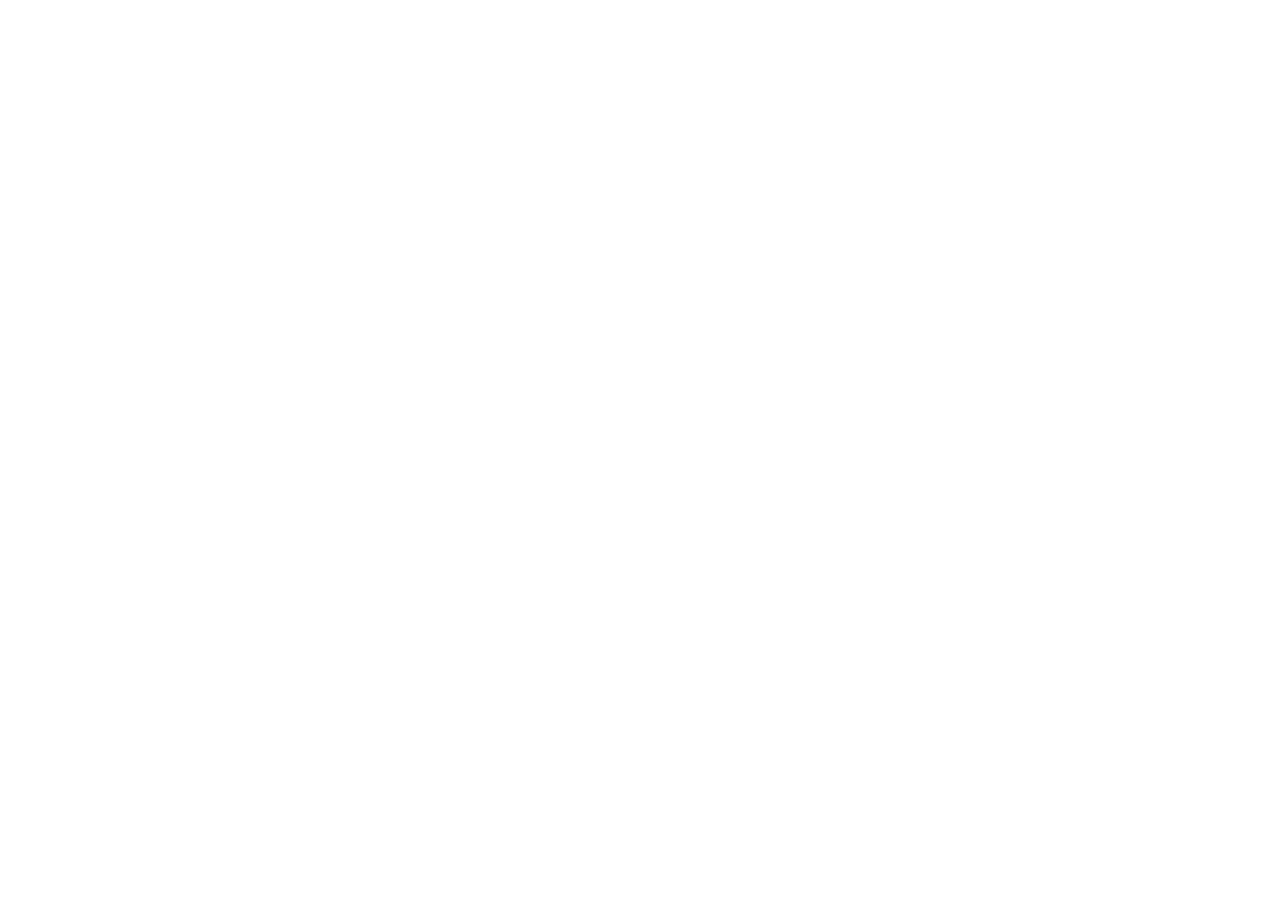
==== clientSide/index.html @ c69e5c6a "file update" ====
﻿<!DOCTYPE html>

<html lang="en" xmlns="http://www.w3.org/1999/xhtml">
<head>
    <meta charset="utf-8" />
    <title></title>
</head>
<body>

<script src="https://code.jquery.com/jquery-3.6.1.min.js"
            integrity="sha256-o88AwQnZB+VDvE9tvIXrMQaPlFFSUTR+nldQm1LuPXQ="
            crossorigin="anonymous"></script>

   
<script>
    googleApi = "https://www.googleapis.com/books/v1/volumes?filter=paid-ebooks&maxResults=40&q=subject:fiction&key=AIzaSyCwCGOio38wHHVtold0dxq3NkDM8Cd7uUQ"

    // JavaScript source code
    function ajaxCall(method, api, data, successCB, errorCB) {
        $.ajax({
            type: method,
            url: api,
            data: data,
            cache: false,
            contentType: "application/json",
            dataType: "json",
            success: successCB,
            error: errorCB
        });
    }
    function ajaxCallSync(method, api, data, successCB, errorCB) {
        $.ajax({
            type: method,
            url: api,
            data: data,
            cache: false,
            async: false,
            contentType: "application/json",
            dataType: "json",
            success: successCB,
            error: errorCB
        });
    }
    ajaxCall("GET", googleApi, null, successCB, errorCB);

    function successCB(data) { console.log(data) }
    function errorCB(err) { console.log(err) } 
</script>
</body>



</html>
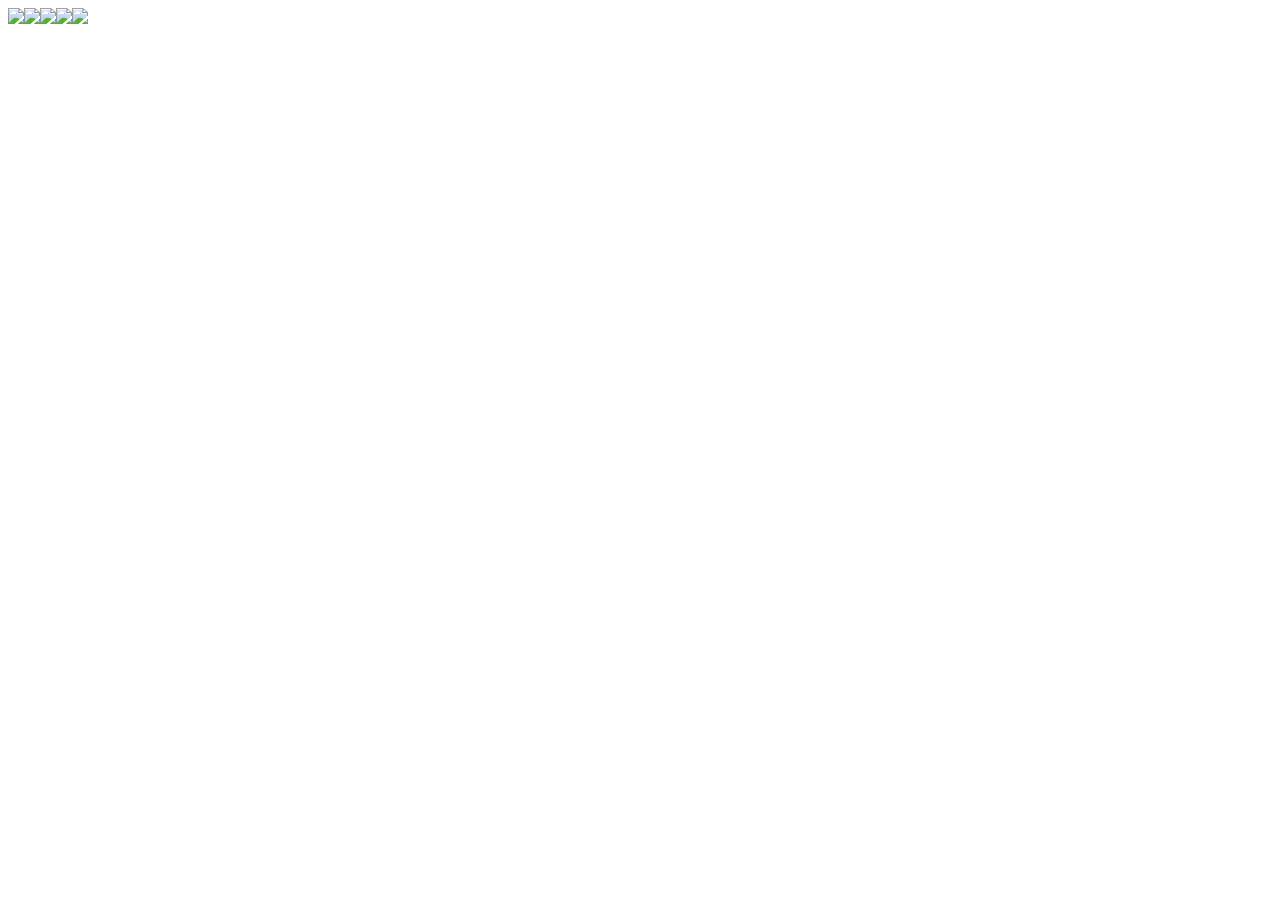
==== commit b5b534f4: "add books & consistent code" ====
--- a/clientSide/index.html
+++ b/clientSide/index.html
@@ -6,14 +6,15 @@
     <title></title>
 </head>
 <body>
-
+    <div id="books"></div>
 <script src="https://code.jquery.com/jquery-3.6.1.min.js"
             integrity="sha256-o88AwQnZB+VDvE9tvIXrMQaPlFFSUTR+nldQm1LuPXQ="
             crossorigin="anonymous"></script>
-
+<script src="data/data.js"></script>
    
 <script>
-    googleApi = "https://www.googleapis.com/books/v1/volumes?filter=paid-ebooks&maxResults=40&q=subject:fiction&key=AIzaSyCwCGOio38wHHVtold0dxq3NkDM8Cd7uUQ"
+    googleApiFictionBooks = "https://www.googleapis.com/books/v1/volumes?filter=ebooks&maxResults=10&q=subject:fiction&key=AIzaSyCwCGOio38wHHVtold0dxq3NkDM8Cd7uUQ"
+    allBooks = [];
 
     // JavaScript source code
     function ajaxCall(method, api, data, successCB, errorCB) {
@@ -41,10 +42,120 @@
             error: errorCB
         });
     }
-    ajaxCall("GET", googleApi, null, successCB, errorCB);
+   // ajaxCallSync("GET", "https://www.googleapis.com/books/v1/volumes?printType=books&maxResults=20&q=harrypotter&key=AIzaSyCwCGOio38wHHVtold0dxq3NkDM8Cd7uUQ", null, successCB, errorCB);
 
-    function successCB(data) { console.log(data) }
+    ////drama books
+    //ajaxCallSync("GET", "https://www.googleapis.com/books/v1/volumes?filter=ebooks&maxResults=10&q=subject:drama&key=AIzaSyCwCGOio38wHHVtold0dxq3NkDM8Cd7uUQ", null, successCB, errorCB);
+
+    ////science fiction
+    //ajaxCallSync("GET", "https://www.googleapis.com/books/v1/volumes?filter=ebooks&maxResults=10&q=subject:Sciencefiction&key=AIzaSyCwCGOio38wHHVtold0dxq3NkDM8Cd7uUQ", null, successCB, errorCB);
+
+    var bookAPI = "https://localhost:7225/api/Books";
+    var authors = [];
+    function y(data) {
+        var newBook;
+        allBooks = [];
+        (data).forEach((book) => {
+            console.log(book.volumeInfo.title);
+            if (book.volumeInfo.title == "הארי פוטר ואוצרות המוות" || book.volumeInfo.title == "‏هيرى پوٹر اور رازوں کا کمره :‏") { }
+            else {
+                if (book.volumeInfo.ratingsCount == undefined) {
+                    if (book.volumeInfo.averageRating == undefined) {
+                        newBook = {
+                            "id": 0,
+                            "title": book.volumeInfo.title,
+                            "subTitle": "",
+                            "isEbook": 0,
+                            "isActive": 1,
+                            "isAvailable": 1,
+                            "category": joinWithAnd(book.volumeInfo.categories),
+                            "smallThumbnail": book.volumeInfo.imageLinks.smallThumbnail,
+                            "thumbnail": book.volumeInfo.imageLinks.thumbnail,
+                            "numOfPages": book.volumeInfo.pageCount,
+                            "description": book.volumeInfo.description,
+                            "previewLink": book.volumeInfo.previewLink,
+                            "publishDate": book.volumeInfo.publishedDate,
+                            "firstAuthorName": (book.volumeInfo.authors)[0],
+                            "secondAuthorName": (book.volumeInfo.authors)[1],
+                            "numOfReviews": 0,
+                            "rating": 0,
+                            "textSnippet": book.searchInfo.textSnippet
+                        }
+                    }
+                    else {
+                        newBook = {
+                            "id": 0,
+                            "title": book.volumeInfo.title,
+                            "subTitle": "",
+                            "isEbook": 0,
+                            "isActive": 1,
+                            "isAvailable": 1,
+                            "category": joinWithAnd(book.volumeInfo.categories),
+                            "smallThumbnail": book.volumeInfo.imageLinks.smallThumbnail,
+                            "thumbnail": book.volumeInfo.imageLinks.thumbnail,
+                            "numOfPages": book.volumeInfo.pageCount,
+                            "description": book.volumeInfo.description,
+                            "previewLink": book.volumeInfo.previewLink,
+                            "publishDate": book.volumeInfo.publishedDate,
+                            "firstAuthorName": (book.volumeInfo.authors)[0],
+                            "secondAuthorName": (book.volumeInfo.authors)[1],
+                            "numOfReviews": 0,
+                            "rating": book.volumeInfo.averageRating,
+                            "textSnippet": book.searchInfo.textSnippet
+                        }
+                    }
+                }
+                else {
+                    newBook = {
+                        "id": 0,
+                        "title": book.volumeInfo.title,
+                        "subTitle": "",
+                        "isEbook": 0,
+                        "isActive": 1,
+                        "isAvailable": 1,
+                        "category": joinWithAnd(book.volumeInfo.categories),
+                        "smallThumbnail": book.volumeInfo.imageLinks.smallThumbnail,
+                        "thumbnail": book.volumeInfo.imageLinks.thumbnail,
+                        "numOfPages": book.volumeInfo.pageCount,
+                        "description": book.volumeInfo.description,
+                        "previewLink": book.volumeInfo.previewLink,
+                        "publishDate": book.volumeInfo.publishedDate,
+                        "firstAuthorName": (book.volumeInfo.authors)[0],
+                        "secondAuthorName": (book.volumeInfo.authors)[1],
+                        "numOfReviews": book.volumeInfo.ratingsCount,
+                        "rating": book.volumeInfo.averageRating,
+                        "textSnippet": book.searchInfo.textSnippet
+                    }
+                }
+                if (newBook.secondAuthorName == undefined) {newBook.secondAuthorName = null }
+                console.log(newBook)
+                allBooks.push(newBook);
+                authors.push(newBook.firstAuthorName);
+                authors.push(newBook.secondAuthorName);
+                document.getElementById('books').innerHTML += "<img src='" + newBook.smallThumbnail + "'>"
+                //ajaxCallSync("POST", "https://localhost:7225/api/Books" + "/AddNewBook", JSON.stringify(newBook), ss, er);
+            }
+        })
+        console.log(allBooks)
+        console.log(authors)
+    }
+    y(eBooks)
     function errorCB(err) { console.log(err) } 
+
+    function ss(s) {console.log(s) }
+    function er(r) { console.log(r) }
+
+    function joinWithAnd(array) {
+        if (array.length == 0) {
+            return '';
+        } else if (array.length == 1) {
+            return array[0];
+        } else if (array.length == 2) {
+            return array.join(' and ');
+        } else {
+            return array.slice(0, -1).join(', ') + ', and ' + array[array.length - 1];
+        }
+    }
 </script>
 </body>
 
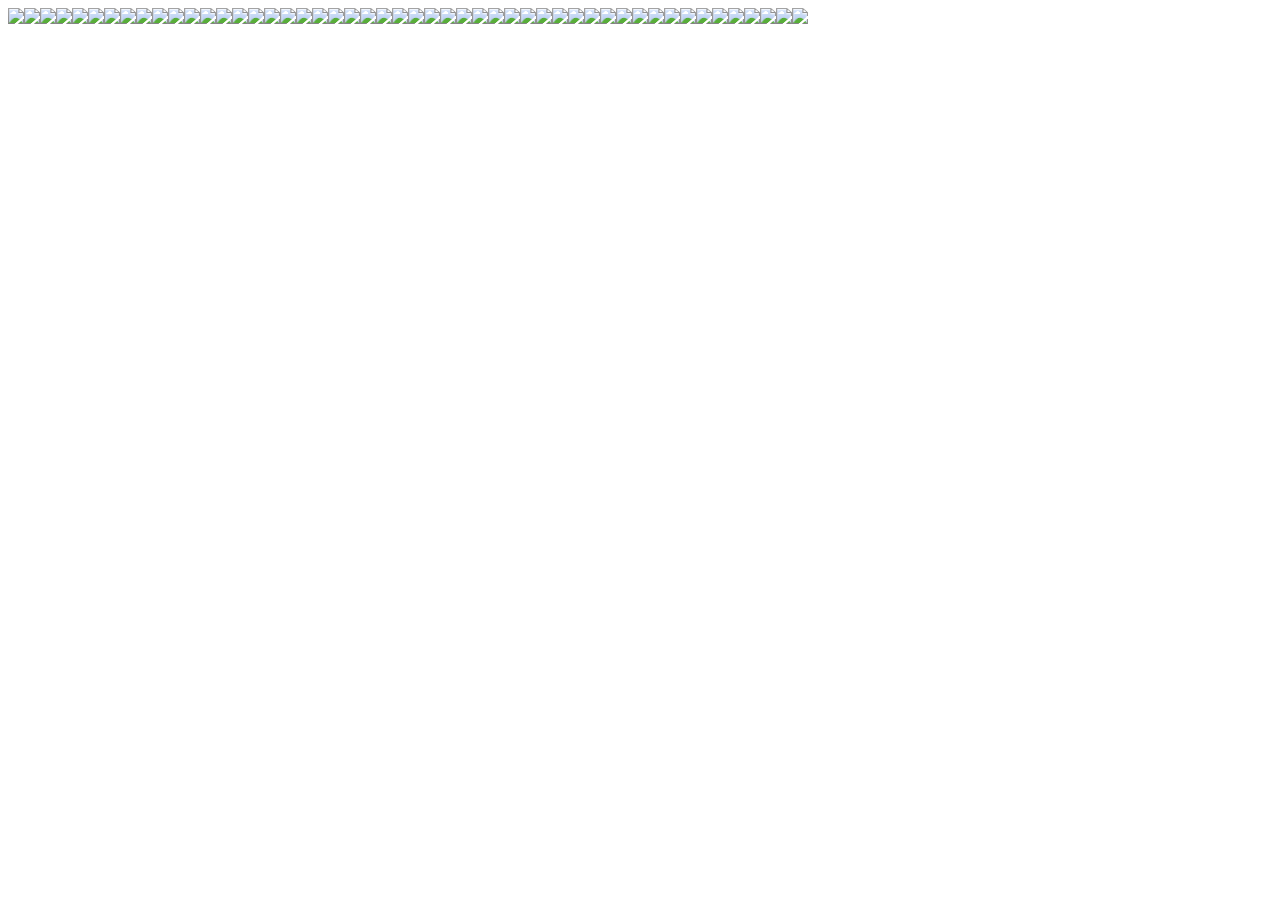
==== commit c1c8f925: "subtitle" ====
--- a/clientSide/index.html
+++ b/clientSide/index.html
@@ -64,7 +64,7 @@
                         newBook = {
                             "id": 0,
                             "title": book.volumeInfo.title,
-                            "subTitle": "",
+                            "subTitle": book.volumeInfo.subTitle,
                             "isEbook": 0,
                             "isActive": 1,
                             "isAvailable": 1,
@@ -86,7 +86,7 @@
                         newBook = {
                             "id": 0,
                             "title": book.volumeInfo.title,
-                            "subTitle": "",
+                            "subTitle": book.volumeInfo.subTitle,
                             "isEbook": 0,
                             "isActive": 1,
                             "isAvailable": 1,
@@ -109,7 +109,7 @@
                     newBook = {
                         "id": 0,
                         "title": book.volumeInfo.title,
-                        "subTitle": "",
+                        "subTitle": book.volumeInfo.subTitle,
                         "isEbook": 0,
                         "isActive": 1,
                         "isAvailable": 1,
@@ -128,6 +128,7 @@
                     }
                 }
                 if (newBook.secondAuthorName == undefined) {newBook.secondAuthorName = null }
+                if (newBook.subTitle == undefined) {newBook.subTitle = "" }
                 console.log(newBook)
                 allBooks.push(newBook);
                 authors.push(newBook.firstAuthorName);
@@ -139,7 +140,7 @@
         console.log(allBooks)
         console.log(authors)
     }
-    y(eBooks)
+    y(books)
     function errorCB(err) { console.log(err) } 
 
     function ss(s) {console.log(s) }
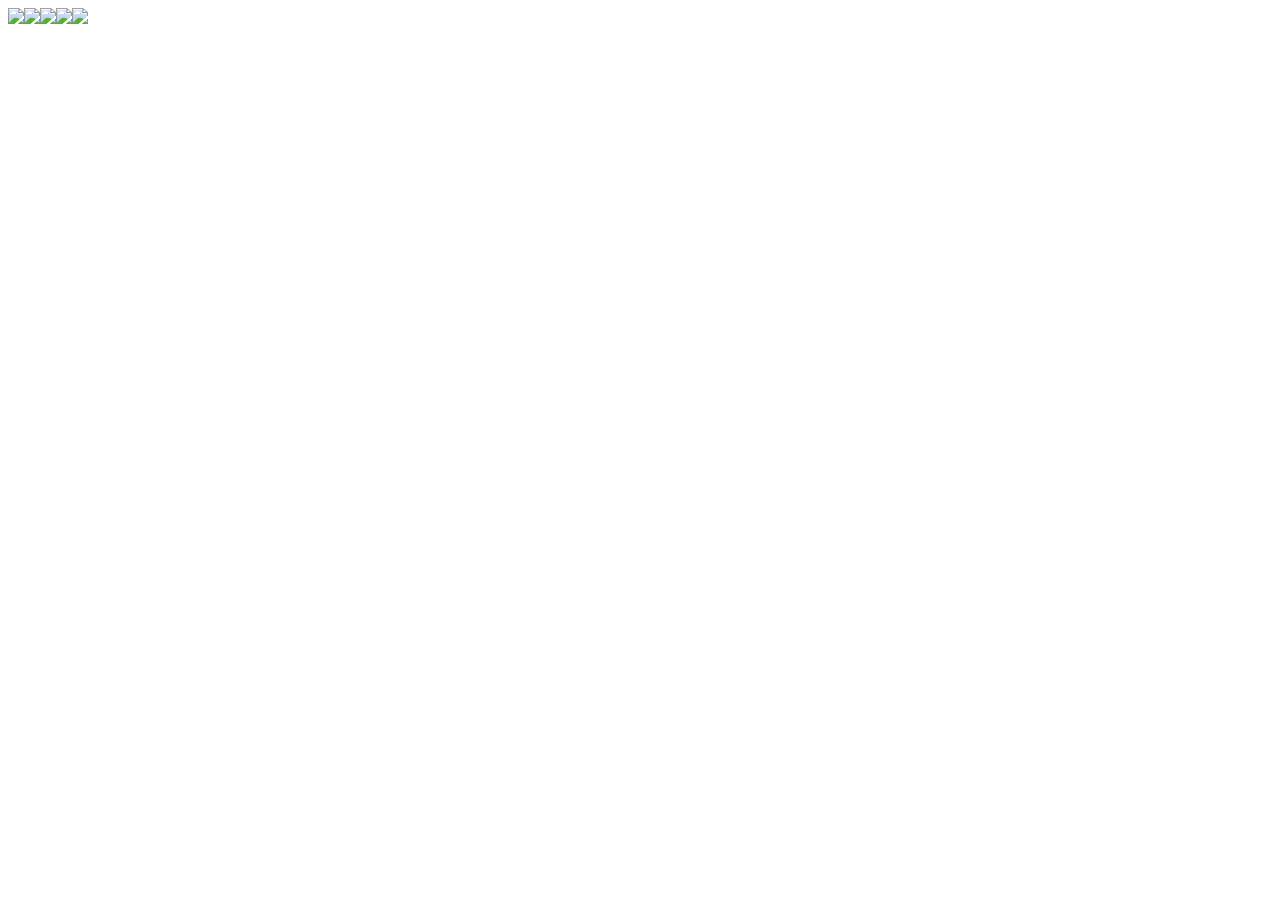
==== commit d6fa1af5: "client design" ====
--- a/clientSide/index.html
+++ b/clientSide/index.html
@@ -7,6 +7,7 @@
 </head>
 <body>
     <div id="books"></div>
+    
 <script src="https://code.jquery.com/jquery-3.6.1.min.js"
             integrity="sha256-o88AwQnZB+VDvE9tvIXrMQaPlFFSUTR+nldQm1LuPXQ="
             crossorigin="anonymous"></script>
@@ -64,7 +65,7 @@
                         newBook = {
                             "id": 0,
                             "title": book.volumeInfo.title,
-                            "subTitle": book.volumeInfo.subTitle,
+                            "subTitle": "",
                             "isEbook": 0,
                             "isActive": 1,
                             "isAvailable": 1,
@@ -86,7 +87,7 @@
                         newBook = {
                             "id": 0,
                             "title": book.volumeInfo.title,
-                            "subTitle": book.volumeInfo.subTitle,
+                            "subTitle": "",
                             "isEbook": 0,
                             "isActive": 1,
                             "isAvailable": 1,
@@ -109,7 +110,7 @@
                     newBook = {
                         "id": 0,
                         "title": book.volumeInfo.title,
-                        "subTitle": book.volumeInfo.subTitle,
+                        "subTitle": "",
                         "isEbook": 0,
                         "isActive": 1,
                         "isAvailable": 1,
@@ -128,7 +129,6 @@
                     }
                 }
                 if (newBook.secondAuthorName == undefined) {newBook.secondAuthorName = null }
-                if (newBook.subTitle == undefined) {newBook.subTitle = "" }
                 console.log(newBook)
                 allBooks.push(newBook);
                 authors.push(newBook.firstAuthorName);
@@ -140,7 +140,7 @@
         console.log(allBooks)
         console.log(authors)
     }
-    y(books)
+    y(eBooks)
     function errorCB(err) { console.log(err) } 
 
     function ss(s) {console.log(s) }
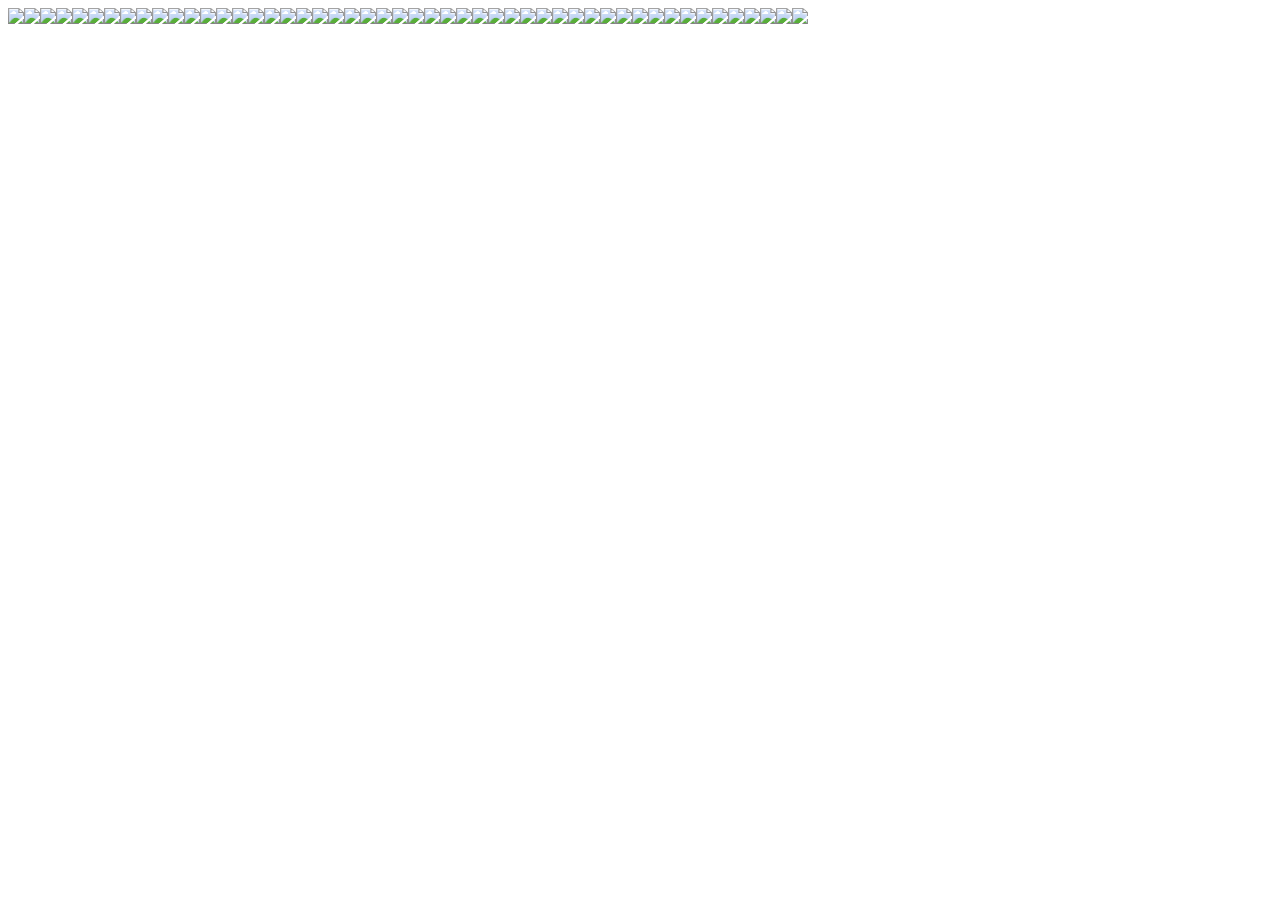
==== commit 4bcb0d4f: "Merge branch 'main' of https://github.com/cgroup76/BooksLibrary" ====
--- a/clientSide/index.html
+++ b/clientSide/index.html
@@ -65,7 +65,7 @@
                         newBook = {
                             "id": 0,
                             "title": book.volumeInfo.title,
-                            "subTitle": "",
+                            "subTitle": book.volumeInfo.subTitle,
                             "isEbook": 0,
                             "isActive": 1,
                             "isAvailable": 1,
@@ -87,7 +87,7 @@
                         newBook = {
                             "id": 0,
                             "title": book.volumeInfo.title,
-                            "subTitle": "",
+                            "subTitle": book.volumeInfo.subTitle,
                             "isEbook": 0,
                             "isActive": 1,
                             "isAvailable": 1,
@@ -110,7 +110,7 @@
                     newBook = {
                         "id": 0,
                         "title": book.volumeInfo.title,
-                        "subTitle": "",
+                        "subTitle": book.volumeInfo.subTitle,
                         "isEbook": 0,
                         "isActive": 1,
                         "isAvailable": 1,
@@ -129,6 +129,7 @@
                     }
                 }
                 if (newBook.secondAuthorName == undefined) {newBook.secondAuthorName = null }
+                if (newBook.subTitle == undefined) {newBook.subTitle = "" }
                 console.log(newBook)
                 allBooks.push(newBook);
                 authors.push(newBook.firstAuthorName);
@@ -140,7 +141,7 @@
         console.log(allBooks)
         console.log(authors)
     }
-    y(eBooks)
+    y(books)
     function errorCB(err) { console.log(err) } 
 
     function ss(s) {console.log(s) }
